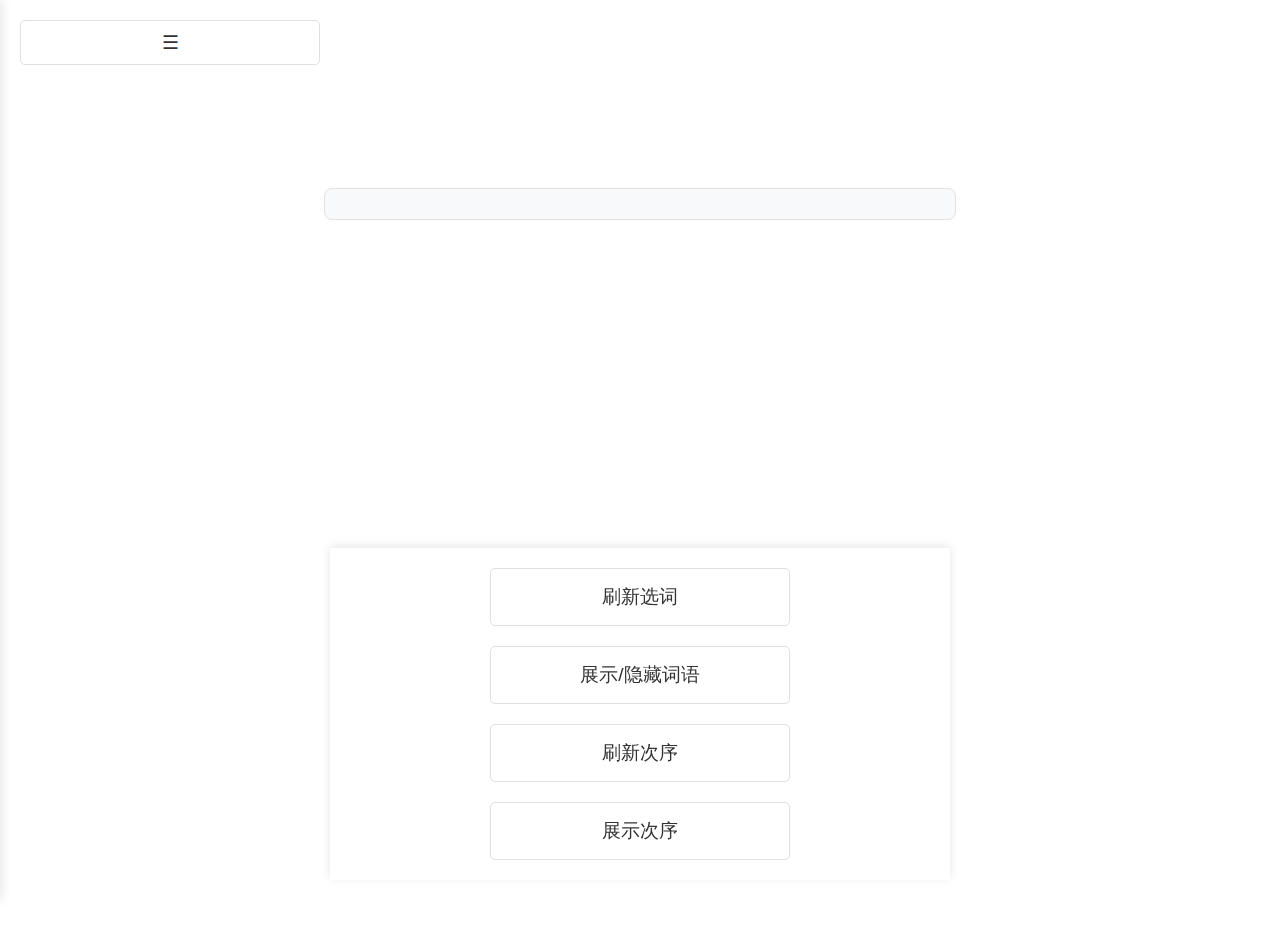
==== index.html @ 56570c1d "Add files via upload" ====
<!DOCTYPE html>
<html lang="ch">
<head>
    <meta charset="UTF-8">
    <meta name="viewport" content="width=device-width, initial-scale=1.0">
    <title>截码战</title>
    <style>
        body {
            font-family: Arial, sans-serif;
            background-color: #ffffff;
            margin: 0;
            padding: 20px;
            display: flex;
            flex-direction: column;
            align-items: center;
            min-height: 100vh;
            position: relative;
        }
        #sidebar {
            position: fixed;
            left: -250px;
            top: 0;
            width: 250px;
            height: 100%;
            background-color: #f8f9fa;
            box-shadow: 2px 0 10px rgba(0, 0, 0, 0.1);
            transition: left 0.3s ease;
            z-index: 1000;
        }
        #sidebar.open {
            left: 0;
        }
        #sidebar-toggle {
            position: absolute;
            left: 10px;
            top: 10px;
            z-index: 1;
            background-color: #ffffff;
            border: 1px solid #e0e0e0;
            border-radius: 5px;
            padding: 10px;
            cursor: pointer;
        }
        #sidebar-toggle:hover {
            background-color: #f0f0f0;
        }
        #sidebar ul {
            list-style: none;
            padding: 0;
            margin: 0;
        }
        #sidebar ul li {
            padding: 0;
            border-bottom: 1px solid #e0e0e0;
        }
        #sidebar ul li a {
            display: block;
            padding: 15px;
            text-decoration: none;
            color: #333333;
        }
        #sidebar ul li a.current {
            color: #4a90e2;
        }
        #sidebar ul li:hover {
            background-color: #e0e0e0;
        }
        #word-display {
            font-size: 2em;
            text-align: center;
            padding: 15px;
            background-color: #f8f9fa;
            border-radius: 8px;
            border: 1px solid #e0e0e0;
            width: 90%;
            max-width: 600px;
            position: absolute;
            top: 20%;
            left: 50%;
            transform: translateX(-50%);
        }
        #button-area {
            text-align: center;
            position: fixed;
            bottom: 20px;
            left: 0;
            right: 0;
            padding: 10px;
            background-color: #ffffff;
            box-shadow: 0 -2px 10px rgba(0, 0, 0, 0.1);
            width: 100%;
            max-width: 600px;
            margin: 0 auto;
            z-index: 1;
            display: flex;
            flex-wrap: wrap;
            justify-content: center;
        }
        button {
            margin: 10px;
            padding: 15px 30px;
            font-size: 1.2em;
            border: 1px solid #e0e0e0;
            border-radius: 5px;
            cursor: pointer;
            background-color: #ffffff;
            color: #333333;
            transition: background-color 0.3s ease;
            width: 50%;
            max-width: 300px;
        }
        button:hover {
            background-color: #f0f0f0;
        }
        @media (max-width: 600px) {
            #word-display {
                font-size: 1.5em;
                padding: 10px;
            }
            button {
                width: 100%;
                max-width: none;
                margin: 5px 0;
            }
        }
        .modal {
            display: none;
            position: fixed;
            top: 0;
            left: 0;
            width: 100%;
            height: 100%;
            background-color: rgba(0, 0, 0, 0.5);
            justify-content: center;
            align-items: center;
            z-index: 1000;
        }
        .modal-content {
            background-color: white;
            padding: 30px;
            border-radius: 15px;
            box-shadow: 0 8px 24px rgba(0, 0, 0, 0.2);
            text-align: center;
            max-width: 400px;
            width: 90%;
        }
        .modal-buttons {
            margin-top: 20px;
            display: flex;
            justify-content: space-between;
        }
        .modal-buttons button {
            margin: 0 5px;
            padding: 12px 24px;
            font-size: 1em;
            border: none;
            border-radius: 8px;
            cursor: pointer;
            transition: background 0.3s ease;
            flex: 1;
        }
        .modal-buttons button.confirm {
            background: linear-gradient(135deg, #4CAF50, #45a049);
            color: white;
        }
        .modal-buttons button.confirm:hover {
            background: linear-gradient(135deg, #45a049, #4CAF50);
        }
        .modal-buttons button.cancel {
            background: linear-gradient(135deg, #f44336, #e53935);
            color: white;
        }
        .modal-buttons button.cancel:hover {
            background: linear-gradient(135deg, #e53935, #f44336);
        }
        #sidebar-toggle.open {
            left: 260px;
        }
    </style>
    <script>
        function toggleSidebar() {
            const sidebar = document.getElementById('sidebar');
            const toggleButton = document.getElementById('sidebar-toggle');
            const isOpen = sidebar.classList.toggle('open');
            toggleButton.style.display = isOpen ? 'none' : 'block';
        }

        document.addEventListener('click', function(event) {
            const sidebar = document.getElementById('sidebar');
            const toggleButton = document.getElementById('sidebar-toggle');
            const isClickInside = sidebar.contains(event.target) || toggleButton.contains(event.target);
            
            if (!isClickInside && sidebar.classList.contains('open')) {
                sidebar.classList.remove('open');
                toggleButton.style.display = 'block';
            }
        });
    </script>
        <div id="sidebar">
            <ul>
                <li><a href="index.html" class="current">截码战</a></li>
                <li><a href="aux_program.html">辅助程序界面</a></li>
            </ul>
        </div>
        <button id="sidebar-toggle" onclick="toggleSidebar()">☰</button>
    <div id="confirmModal" class="modal">
        <div class="modal-content">
            <p id="confirmMessage">确定要刷新选词吗？</p>
            <div class="modal-buttons">
                <button class="confirm" onclick="handleConfirm(true)">确定</button>
                <button class="cancel" onclick="handleConfirm(false)">取消</button>
            </div>
        </div>
    </div>
    <div id="alertModal" class="modal">
        <div class="modal-content">
            <p id="alertMessage"></p>
            <div class="modal-buttons">
                <button class="confirm" onclick="closeAlert()">确定</button>
            </div>
        </div>
    </div>
    <script>
        let words = [];
        let displayedWords = [];
        let order = [];
        let currentAction = null;

        // 读取CSV文件
        function loadWords() {
            fetch('words.csv')
                .then(response => {
                    if (!response.ok) {
                        throw new Error('词库文件读取失败');
                    }
                    return response.text();
                })
                .then(data => {
                    words = data.split(',');
                })
                .catch(error => {
                    console.error(error);
                    words = [];
                    showAlert('词库文件读取失败，请检查文件是否存在');
                });
        }

        // 显示确认弹窗
        function showConfirm(message, action) {
            document.getElementById('confirmMessage').textContent = message;
            document.getElementById('confirmModal').style.display = 'flex';
            currentAction = action;
        }

        // 处理确认弹窗结果
        function handleConfirm(result) {
            document.getElementById('confirmModal').style.display = 'none';
            if (result && currentAction) {
                currentAction();
            }
            currentAction = null;
        }

        // 显示提示弹窗
        function showAlert(message) {
            document.getElementById('alertMessage').textContent = message;
            document.getElementById('alertModal').style.display = 'flex';
        }

        // 关闭提示弹窗
        function closeAlert() {
            document.getElementById('alertModal').style.display = 'none';
        }

        // 刷新选词
        function refreshWords() {
            if (words.length === 0) {
                showAlert('词库文件未加载，无法刷新选词');
                return;
            }
            showConfirm('确定要刷新选词吗？', () => {
                displayedWords = [];
                for (let i = 0; i < 4; i++) {
                    let randomIndex = Math.floor(Math.random() * words.length);
                    displayedWords.push(words[randomIndex]);
                }
                updateDisplay();
            });
        }

        // 展示/隐藏词语
        function toggleDisplay() {
            let display = document.getElementById('word-display');
            if (display.style.display === 'none') {
                display.style.display = 'block';
            } else {
                display.style.display = 'none';
            }
        }

        // 刷新次序
        function refreshOrder() {
            showConfirm('确定要刷新次序吗？', () => {
                order = [1, 2, 3, 4].sort(() => Math.random() - 0.5);
                showAlert('新的次序为：' + order.join(', '));
            });
        }

        // 展示次序
        function showOrder() {
            if (order.length > 0) {
                showAlert('当前次序为：' + order.join(', '));
            } else {
                showAlert('请先刷新次序！');
            }
        }

        // 更新词语展示区
        function updateDisplay() {
            let display = document.getElementById('word-display');
            display.innerHTML = displayedWords.join(' | ');
            if (display.style.display === 'none') {
                display.style.display = 'block';
            }
        }

        // 初始化
        window.onload = function() {
            loadWords();
            // 从localStorage恢复状态
            if (localStorage.getItem('displayedWords')) {
                displayedWords = JSON.parse(localStorage.getItem('displayedWords'));
                updateDisplay();
            }
            if (localStorage.getItem('order')) {
                order = JSON.parse(localStorage.getItem('order'));
            }
            if (localStorage.getItem('isDisplayed') === 'false') {
                document.getElementById('word-display').style.display = 'none';
            }
        };

        // 保存状态到localStorage
        function saveState() {
            localStorage.setItem('displayedWords', JSON.stringify(displayedWords));
            localStorage.setItem('order', JSON.stringify(order));
            localStorage.setItem('isDisplayed', document.getElementById('word-display').style.display !== 'none');
        }

        // 刷新选词
        function refreshWords() {
            showConfirm('确定要刷新选词吗？', () => {
                displayedWords = [];
                for (let i = 0; i < 4; i++) {
                    let randomIndex = Math.floor(Math.random() * words.length);
                    displayedWords.push(words[randomIndex]);
                }
                updateDisplay();
                saveState();
            });
        }

        // 展示/隐藏词语
        function toggleDisplay() {
            let display = document.getElementById('word-display');
            if (display.style.display === 'none') {
                display.style.display = 'block';
            } else {
                display.style.display = 'none';
            }
            saveState();
        }

        // 刷新次序
        function refreshOrder() {
            showConfirm('确定要刷新次序吗？', () => {
                order = [1, 2, 3, 4].sort(() => Math.random() - 0.5);
                showAlert('新的次序为：' + order.join(', '));
                saveState();
            });
        }

    </script>
</head>
<body>
    <div id="word-display"></div>
    <div id="button-area">
        <button onclick="refreshWords()">刷新选词</button>
        <button onclick="toggleDisplay()">展示/隐藏词语</button>
        <button onclick="refreshOrder()">刷新次序</button>
        <button onclick="showOrder()">展示次序</button>
    </div>
</body>
</html>
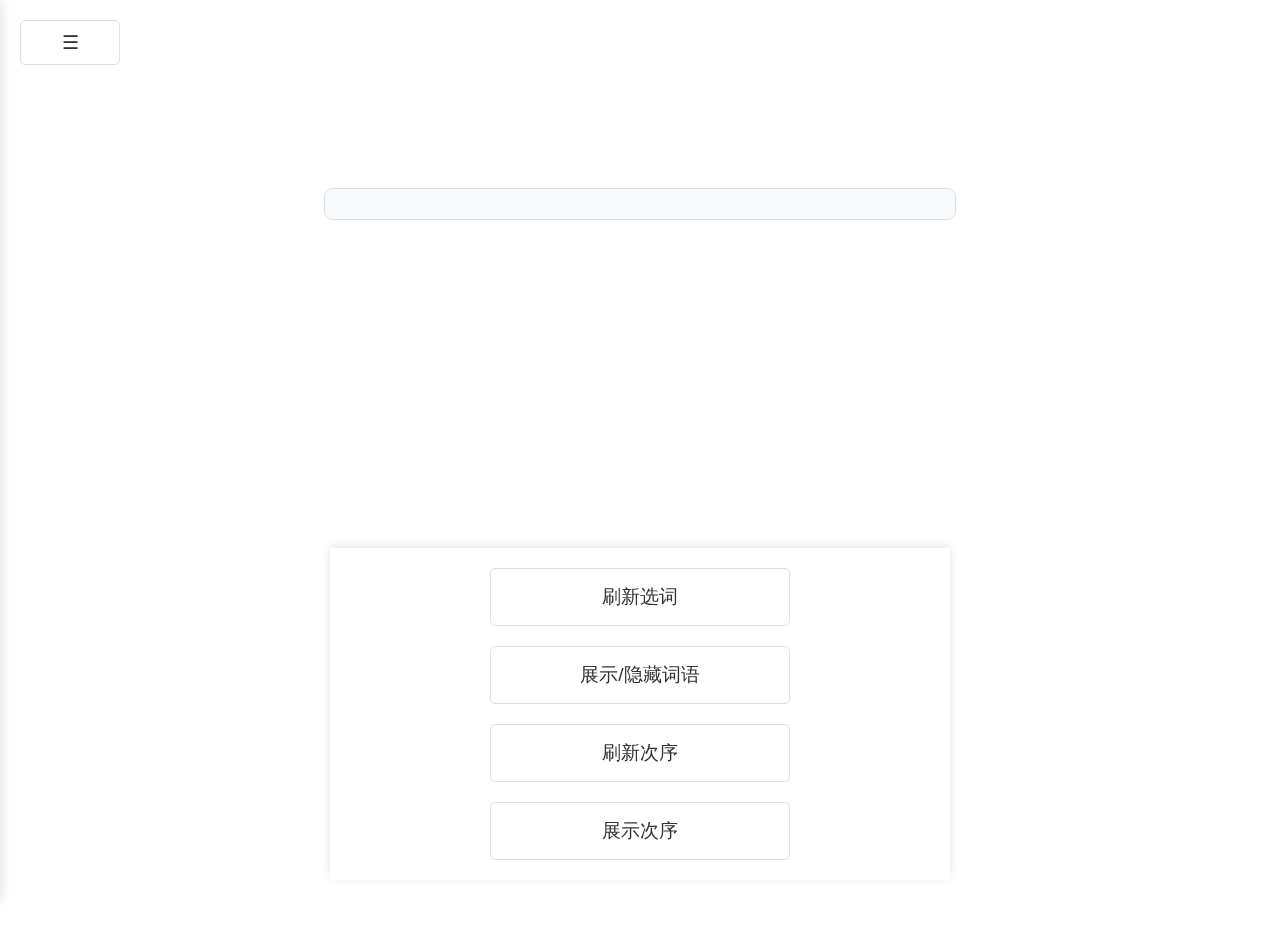
==== commit 50c0088d: "Add files via upload" ====
--- a/index.html
+++ b/index.html
@@ -30,17 +30,6 @@
         #sidebar.open {
             left: 0;
         }
-        #sidebar-toggle {
-            position: absolute;
-            left: 10px;
-            top: 10px;
-            z-index: 1;
-            background-color: #ffffff;
-            border: 1px solid #e0e0e0;
-            border-radius: 5px;
-            padding: 10px;
-            cursor: pointer;
-        }
         #sidebar-toggle:hover {
             background-color: #f0f0f0;
         }
@@ -123,6 +112,19 @@
                 margin: 5px 0;
             }
         }
+
+        #sidebar-toggle {
+            position: absolute;
+            left: 10px;
+            top: 10px;
+            width: 100px;
+            z-index: 1;
+            background-color: #ffffff;
+            border: 1px solid #e0e0e0;
+            border-radius: 5px;
+            padding: 10px;
+            cursor: pointer;
+        }
         .modal {
             display: none;
             position: fixed;
@@ -174,7 +176,7 @@
             background: linear-gradient(135deg, #e53935, #f44336);
         }
         #sidebar-toggle.open {
-            left: 260px;
+            left: 60px;
         }
     </style>
     <script>
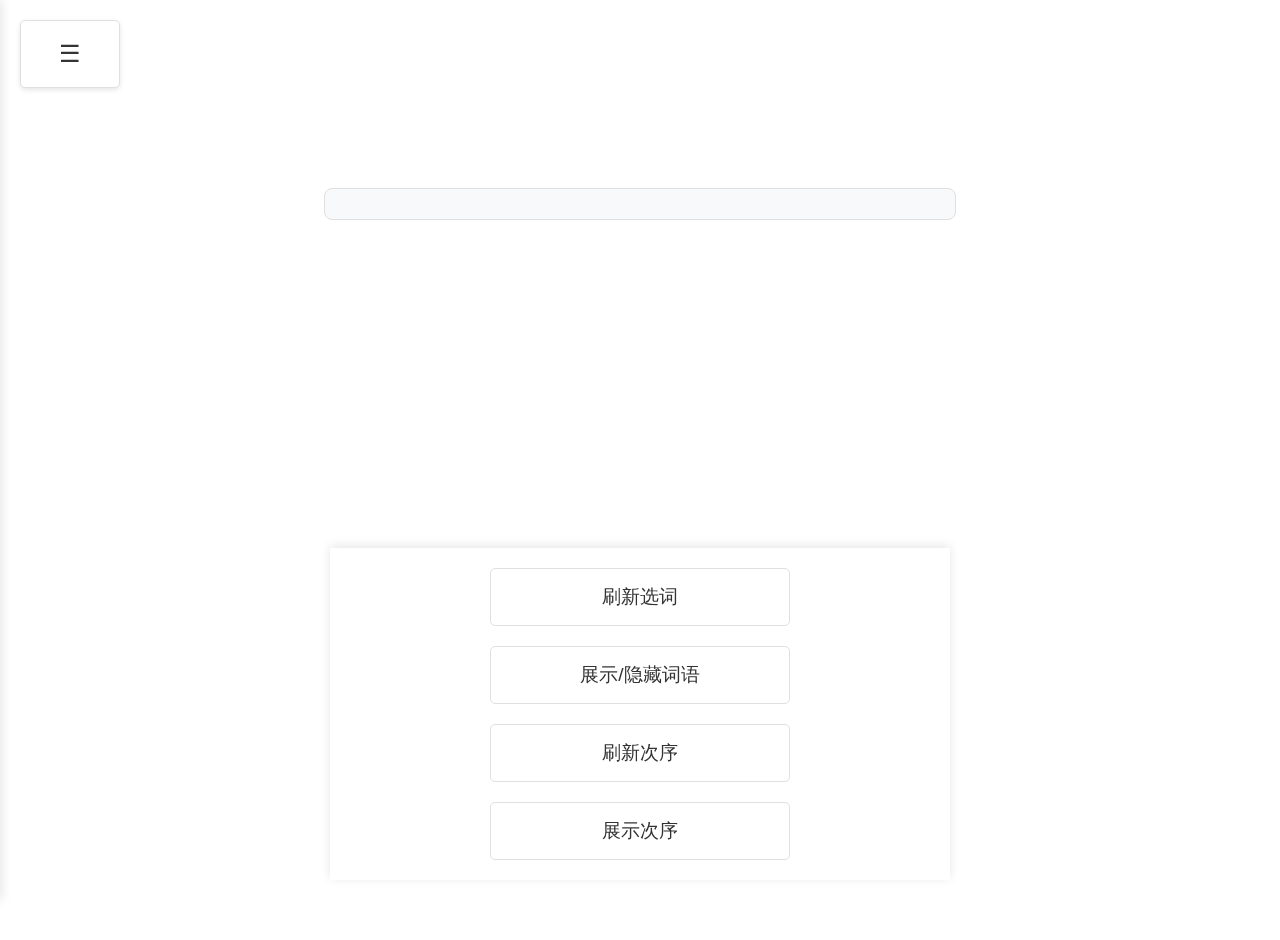
==== commit 11710ea5: "Add files via upload" ====
--- a/index.html
+++ b/index.html
@@ -36,10 +36,11 @@
         #sidebar ul {
             list-style: none;
             padding: 0;
-            margin: 0;
+            margin: 60px 0 0 0;
         }
         #sidebar ul li {
             padding: 0;
+            border-top: 1px solid #e0e0e0;
             border-bottom: 1px solid #e0e0e0;
         }
         #sidebar ul li a {
@@ -113,17 +114,63 @@
             }
         }
 
+        /* 侧边栏关闭按钮样式 */
+        .sidebar-close-btn {
+            position: absolute;
+            right: 10px;
+            top: 10px;
+            width: 30px;
+            height: 30px;
+            background: none;
+            border: none;
+            font-size: 24px;
+            cursor: pointer;
+            color: #666;
+            padding: 0;
+            display: flex;
+            align-items: center;
+            justify-content: center;
+        }
+        .sidebar-close-btn:hover {
+            color: #333;
+        }
         #sidebar-toggle {
-            position: absolute;
+            position: fixed;
             left: 10px;
             top: 10px;
-            width: 100px;
+            width: 15vw;
+            min-width: 60px;
+            max-width: 100px;
             z-index: 1;
             background-color: #ffffff;
             border: 1px solid #e0e0e0;
             border-radius: 5px;
-            padding: 10px;
+            padding: 1.5vw;
             cursor: pointer;
+            font-size: 1.5rem;
+            display: flex;
+            justify-content: center;
+            align-items: center;
+            box-shadow: 0 2px 5px rgba(0,0,0,0.1);
+            transition: all 0.3s ease;
+        }
+        #sidebar-toggle:hover {
+            background-color: #f0f0f0;
+            transform: scale(1.05);
+        }
+        /* 响应式调整 */
+        @media (max-width: 600px) {
+            #sidebar-toggle {
+                padding: 3vw;
+                width: 20vw;
+                min-width: 50px;
+            }
+        }
+        @media (max-width: 400px) {
+            #sidebar-toggle {
+                font-size: 1.2rem;
+                padding: 2vw;
+            }
         }
         .modal {
             display: none;
@@ -199,6 +246,7 @@
         });
     </script>
         <div id="sidebar">
+            <button class="sidebar-close-btn" onclick="toggleSidebar()">×</button>
             <ul>
                 <li><a href="index.html" class="current">截码战</a></li>
                 <li><a href="aux_program.html">辅助程序界面</a></li>
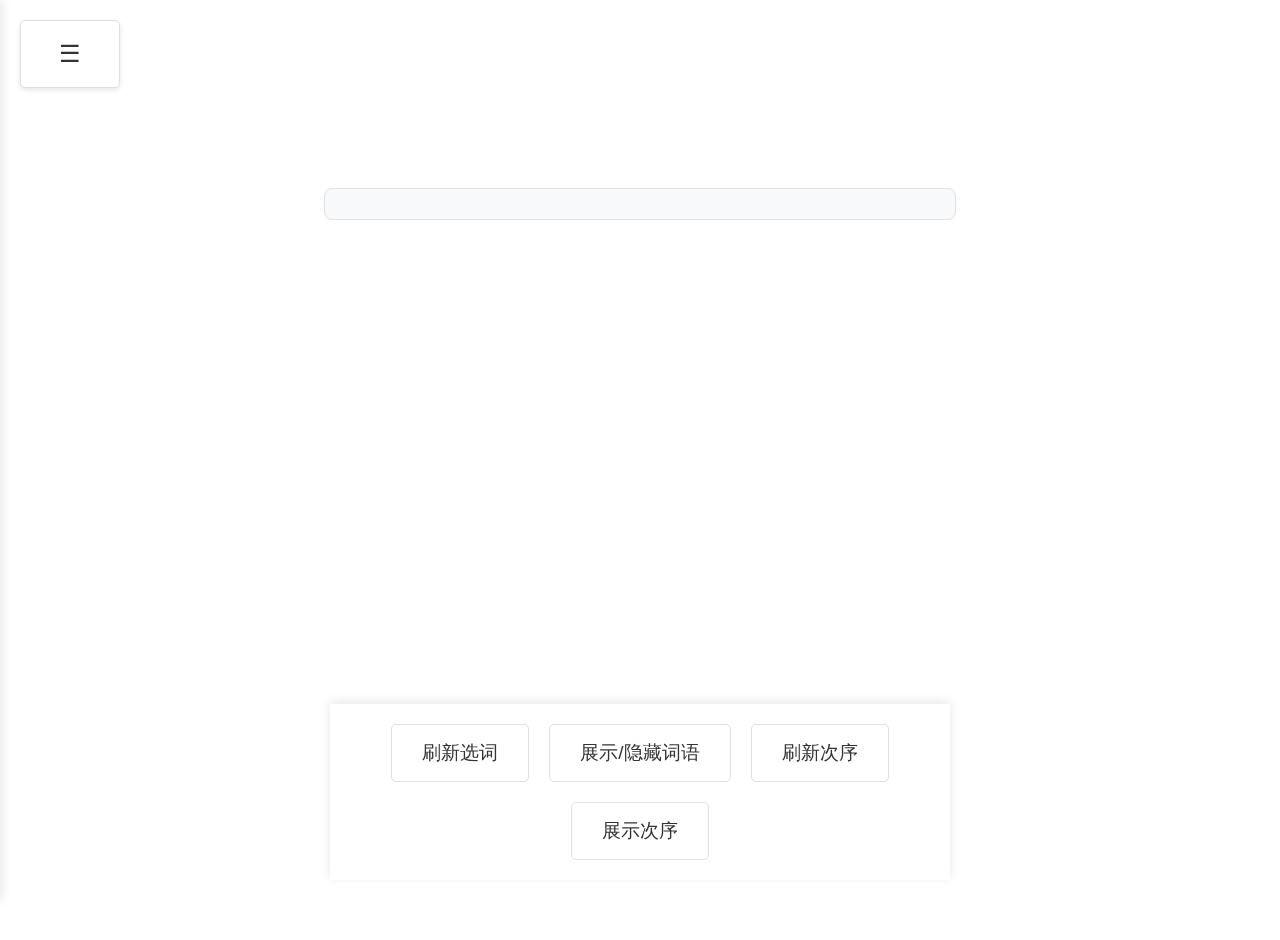
==== commit 2f4edaae: "Add files via upload" ====
--- a/index.html
+++ b/index.html
@@ -4,255 +4,18 @@
     <meta charset="UTF-8">
     <meta name="viewport" content="width=device-width, initial-scale=1.0">
     <title>截码战</title>
-    <style>
-        body {
-            font-family: Arial, sans-serif;
-            background-color: #ffffff;
-            margin: 0;
-            padding: 20px;
-            display: flex;
-            flex-direction: column;
-            align-items: center;
-            min-height: 100vh;
-            position: relative;
-        }
-        #sidebar {
-            position: fixed;
-            left: -250px;
-            top: 0;
-            width: 250px;
-            height: 100%;
-            background-color: #f8f9fa;
-            box-shadow: 2px 0 10px rgba(0, 0, 0, 0.1);
-            transition: left 0.3s ease;
-            z-index: 1000;
-        }
-        #sidebar.open {
-            left: 0;
-        }
-        #sidebar-toggle:hover {
-            background-color: #f0f0f0;
-        }
-        #sidebar ul {
-            list-style: none;
-            padding: 0;
-            margin: 60px 0 0 0;
-        }
-        #sidebar ul li {
-            padding: 0;
-            border-top: 1px solid #e0e0e0;
-            border-bottom: 1px solid #e0e0e0;
-        }
-        #sidebar ul li a {
-            display: block;
-            padding: 15px;
-            text-decoration: none;
-            color: #333333;
-        }
-        #sidebar ul li a.current {
-            color: #4a90e2;
-        }
-        #sidebar ul li:hover {
-            background-color: #e0e0e0;
-        }
-        #word-display {
-            font-size: 2em;
-            text-align: center;
-            padding: 15px;
-            background-color: #f8f9fa;
-            border-radius: 8px;
-            border: 1px solid #e0e0e0;
-            width: 90%;
-            max-width: 600px;
-            position: absolute;
-            top: 20%;
-            left: 50%;
-            transform: translateX(-50%);
-        }
-        #button-area {
-            text-align: center;
-            position: fixed;
-            bottom: 20px;
-            left: 0;
-            right: 0;
-            padding: 10px;
-            background-color: #ffffff;
-            box-shadow: 0 -2px 10px rgba(0, 0, 0, 0.1);
-            width: 100%;
-            max-width: 600px;
-            margin: 0 auto;
-            z-index: 1;
-            display: flex;
-            flex-wrap: wrap;
-            justify-content: center;
-        }
-        button {
-            margin: 10px;
-            padding: 15px 30px;
-            font-size: 1.2em;
-            border: 1px solid #e0e0e0;
-            border-radius: 5px;
-            cursor: pointer;
-            background-color: #ffffff;
-            color: #333333;
-            transition: background-color 0.3s ease;
-            width: 50%;
-            max-width: 300px;
-        }
-        button:hover {
-            background-color: #f0f0f0;
-        }
-        @media (max-width: 600px) {
-            #word-display {
-                font-size: 1.5em;
-                padding: 10px;
-            }
-            button {
-                width: 100%;
-                max-width: none;
-                margin: 5px 0;
-            }
-        }
-
-        /* 侧边栏关闭按钮样式 */
-        .sidebar-close-btn {
-            position: absolute;
-            right: 10px;
-            top: 10px;
-            width: 30px;
-            height: 30px;
-            background: none;
-            border: none;
-            font-size: 24px;
-            cursor: pointer;
-            color: #666;
-            padding: 0;
-            display: flex;
-            align-items: center;
-            justify-content: center;
-        }
-        .sidebar-close-btn:hover {
-            color: #333;
-        }
-        #sidebar-toggle {
-            position: fixed;
-            left: 10px;
-            top: 10px;
-            width: 15vw;
-            min-width: 60px;
-            max-width: 100px;
-            z-index: 1;
-            background-color: #ffffff;
-            border: 1px solid #e0e0e0;
-            border-radius: 5px;
-            padding: 1.5vw;
-            cursor: pointer;
-            font-size: 1.5rem;
-            display: flex;
-            justify-content: center;
-            align-items: center;
-            box-shadow: 0 2px 5px rgba(0,0,0,0.1);
-            transition: all 0.3s ease;
-        }
-        #sidebar-toggle:hover {
-            background-color: #f0f0f0;
-            transform: scale(1.05);
-        }
-        /* 响应式调整 */
-        @media (max-width: 600px) {
-            #sidebar-toggle {
-                padding: 3vw;
-                width: 20vw;
-                min-width: 50px;
-            }
-        }
-        @media (max-width: 400px) {
-            #sidebar-toggle {
-                font-size: 1.2rem;
-                padding: 2vw;
-            }
-        }
-        .modal {
-            display: none;
-            position: fixed;
-            top: 0;
-            left: 0;
-            width: 100%;
-            height: 100%;
-            background-color: rgba(0, 0, 0, 0.5);
-            justify-content: center;
-            align-items: center;
-            z-index: 1000;
-        }
-        .modal-content {
-            background-color: white;
-            padding: 30px;
-            border-radius: 15px;
-            box-shadow: 0 8px 24px rgba(0, 0, 0, 0.2);
-            text-align: center;
-            max-width: 400px;
-            width: 90%;
-        }
-        .modal-buttons {
-            margin-top: 20px;
-            display: flex;
-            justify-content: space-between;
-        }
-        .modal-buttons button {
-            margin: 0 5px;
-            padding: 12px 24px;
-            font-size: 1em;
-            border: none;
-            border-radius: 8px;
-            cursor: pointer;
-            transition: background 0.3s ease;
-            flex: 1;
-        }
-        .modal-buttons button.confirm {
-            background: linear-gradient(135deg, #4CAF50, #45a049);
-            color: white;
-        }
-        .modal-buttons button.confirm:hover {
-            background: linear-gradient(135deg, #45a049, #4CAF50);
-        }
-        .modal-buttons button.cancel {
-            background: linear-gradient(135deg, #f44336, #e53935);
-            color: white;
-        }
-        .modal-buttons button.cancel:hover {
-            background: linear-gradient(135deg, #e53935, #f44336);
-        }
-        #sidebar-toggle.open {
-            left: 60px;
-        }
-    </style>
-    <script>
-        function toggleSidebar() {
-            const sidebar = document.getElementById('sidebar');
-            const toggleButton = document.getElementById('sidebar-toggle');
-            const isOpen = sidebar.classList.toggle('open');
-            toggleButton.style.display = isOpen ? 'none' : 'block';
-        }
-
-        document.addEventListener('click', function(event) {
-            const sidebar = document.getElementById('sidebar');
-            const toggleButton = document.getElementById('sidebar-toggle');
-            const isClickInside = sidebar.contains(event.target) || toggleButton.contains(event.target);
-            
-            if (!isClickInside && sidebar.classList.contains('open')) {
-                sidebar.classList.remove('open');
-                toggleButton.style.display = 'block';
-            }
-        });
-    </script>
-        <div id="sidebar">
-            <button class="sidebar-close-btn" onclick="toggleSidebar()">×</button>
-            <ul>
-                <li><a href="index.html" class="current">截码战</a></li>
-                <li><a href="aux_program.html">辅助程序界面</a></li>
-            </ul>
-        </div>
-        <button id="sidebar-toggle" onclick="toggleSidebar()">☰</button>
+    <link rel="stylesheet" href="common.css">
+    <link rel="stylesheet" href="index.css">
+    <script src="common.js"></script>
+    <script src="index.js"></script>
+    <div id="sidebar">
+        <button class="sidebar-close-btn" onclick="toggleSidebar()">×</button>
+        <ul>
+            <li><a href="index.html" class="current">截码战</a></li>
+            <li><a href="aux_program.html">辅助程序界面</a></li>
+        </ul>
+    </div>
+    <button id="sidebar-toggle" onclick="toggleSidebar()">☰</button>
     <div id="confirmModal" class="modal">
         <div class="modal-content">
             <p id="confirmMessage">确定要刷新选词吗？</p>
@@ -270,167 +33,6 @@
             </div>
         </div>
     </div>
-    <script>
-        let words = [];
-        let displayedWords = [];
-        let order = [];
-        let currentAction = null;
-
-        // 读取CSV文件
-        function loadWords() {
-            fetch('words.csv')
-                .then(response => {
-                    if (!response.ok) {
-                        throw new Error('词库文件读取失败');
-                    }
-                    return response.text();
-                })
-                .then(data => {
-                    words = data.split(',');
-                })
-                .catch(error => {
-                    console.error(error);
-                    words = [];
-                    showAlert('词库文件读取失败，请检查文件是否存在');
-                });
-        }
-
-        // 显示确认弹窗
-        function showConfirm(message, action) {
-            document.getElementById('confirmMessage').textContent = message;
-            document.getElementById('confirmModal').style.display = 'flex';
-            currentAction = action;
-        }
-
-        // 处理确认弹窗结果
-        function handleConfirm(result) {
-            document.getElementById('confirmModal').style.display = 'none';
-            if (result && currentAction) {
-                currentAction();
-            }
-            currentAction = null;
-        }
-
-        // 显示提示弹窗
-        function showAlert(message) {
-            document.getElementById('alertMessage').textContent = message;
-            document.getElementById('alertModal').style.display = 'flex';
-        }
-
-        // 关闭提示弹窗
-        function closeAlert() {
-            document.getElementById('alertModal').style.display = 'none';
-        }
-
-        // 刷新选词
-        function refreshWords() {
-            if (words.length === 0) {
-                showAlert('词库文件未加载，无法刷新选词');
-                return;
-            }
-            showConfirm('确定要刷新选词吗？', () => {
-                displayedWords = [];
-                for (let i = 0; i < 4; i++) {
-                    let randomIndex = Math.floor(Math.random() * words.length);
-                    displayedWords.push(words[randomIndex]);
-                }
-                updateDisplay();
-            });
-        }
-
-        // 展示/隐藏词语
-        function toggleDisplay() {
-            let display = document.getElementById('word-display');
-            if (display.style.display === 'none') {
-                display.style.display = 'block';
-            } else {
-                display.style.display = 'none';
-            }
-        }
-
-        // 刷新次序
-        function refreshOrder() {
-            showConfirm('确定要刷新次序吗？', () => {
-                order = [1, 2, 3, 4].sort(() => Math.random() - 0.5);
-                showAlert('新的次序为：' + order.join(', '));
-            });
-        }
-
-        // 展示次序
-        function showOrder() {
-            if (order.length > 0) {
-                showAlert('当前次序为：' + order.join(', '));
-            } else {
-                showAlert('请先刷新次序！');
-            }
-        }
-
-        // 更新词语展示区
-        function updateDisplay() {
-            let display = document.getElementById('word-display');
-            display.innerHTML = displayedWords.join(' | ');
-            if (display.style.display === 'none') {
-                display.style.display = 'block';
-            }
-        }
-
-        // 初始化
-        window.onload = function() {
-            loadWords();
-            // 从localStorage恢复状态
-            if (localStorage.getItem('displayedWords')) {
-                displayedWords = JSON.parse(localStorage.getItem('displayedWords'));
-                updateDisplay();
-            }
-            if (localStorage.getItem('order')) {
-                order = JSON.parse(localStorage.getItem('order'));
-            }
-            if (localStorage.getItem('isDisplayed') === 'false') {
-                document.getElementById('word-display').style.display = 'none';
-            }
-        };
-
-        // 保存状态到localStorage
-        function saveState() {
-            localStorage.setItem('displayedWords', JSON.stringify(displayedWords));
-            localStorage.setItem('order', JSON.stringify(order));
-            localStorage.setItem('isDisplayed', document.getElementById('word-display').style.display !== 'none');
-        }
-
-        // 刷新选词
-        function refreshWords() {
-            showConfirm('确定要刷新选词吗？', () => {
-                displayedWords = [];
-                for (let i = 0; i < 4; i++) {
-                    let randomIndex = Math.floor(Math.random() * words.length);
-                    displayedWords.push(words[randomIndex]);
-                }
-                updateDisplay();
-                saveState();
-            });
-        }
-
-        // 展示/隐藏词语
-        function toggleDisplay() {
-            let display = document.getElementById('word-display');
-            if (display.style.display === 'none') {
-                display.style.display = 'block';
-            } else {
-                display.style.display = 'none';
-            }
-            saveState();
-        }
-
-        // 刷新次序
-        function refreshOrder() {
-            showConfirm('确定要刷新次序吗？', () => {
-                order = [1, 2, 3, 4].sort(() => Math.random() - 0.5);
-                showAlert('新的次序为：' + order.join(', '));
-                saveState();
-            });
-        }
-
-    </script>
 </head>
 <body>
     <div id="word-display"></div>
--- a/common.css
+++ b/common.css
@@ -0,0 +1,196 @@
+/* 共用CSS样式 */
+body {
+    font-family: Arial, sans-serif;
+    background-color: #ffffff;
+    margin: 0;
+    padding: 20px;
+    display: flex;
+    flex-direction: column;
+    align-items: center;
+    min-height: 100vh;
+    position: relative;
+}
+
+/* 侧边栏样式 */
+#sidebar {
+    position: fixed;
+    left: -250px;
+    top: 0;
+    width: 250px;
+    height: 100%;
+    background-color: #f8f9fa;
+    box-shadow: 2px 0 10px rgba(0, 0, 0, 0.1);
+    transition: left 0.3s ease;
+    z-index: 1000;
+}
+
+#sidebar.open {
+    left: 0;
+}
+
+#sidebar ul {
+    list-style: none;
+    padding: 0;
+    margin: 60px 0 0 0;
+}
+
+#sidebar ul li {
+    padding: 0;
+    border-top: 1px solid #e0e0e0;
+    border-bottom: 1px solid #e0e0e0;
+}
+
+#sidebar ul li a {
+    display: block;
+    padding: 15px;
+    text-decoration: none;
+    color: #333333;
+}
+
+#sidebar ul li a.current {
+    color: #4a90e2;
+}
+
+#sidebar ul li:hover {
+    background-color: #e0e0e0;
+}
+
+/* 侧边栏开关按钮 */
+#sidebar-toggle {
+    position: fixed;
+    left: 10px;
+    top: 10px;
+    width: 15vw;
+    min-width: 60px;
+    max-width: 100px;
+    z-index: 1;
+    background-color: #ffffff;
+    border: 1px solid #e0e0e0;
+    border-radius: 5px;
+    padding: 1.5vw;
+    cursor: pointer;
+    font-size: 1.5rem;
+    display: flex;
+    justify-content: center;
+    align-items: center;
+    box-shadow: 0 2px 5px rgba(0,0,0,0.1);
+    transition: all 0.3s ease;
+}
+
+#sidebar-toggle:hover {
+    background-color: #f0f0f0;
+    transform: scale(1.05);
+}
+
+.sidebar-close-btn {
+    position: absolute;
+    right: 10px;
+    top: 10px;
+    width: 30px;
+    height: 30px;
+    background: none;
+    border: none;
+    font-size: 24px;
+    cursor: pointer;
+    color: #666;
+    padding: 0;
+    display: flex;
+    align-items: center;
+    justify-content: center;
+}
+
+.sidebar-close-btn:hover {
+    color: #333;
+}
+
+/* 模态框样式 */
+.modal {
+    display: none;
+    position: fixed;
+    top: 0;
+    left: 0;
+    width: 100%;
+    height: 100%;
+    background-color: rgba(0, 0, 0, 0.5);
+    justify-content: center;
+    align-items: center;
+    z-index: 1000;
+}
+
+.modal-content {
+    background-color: white;
+    padding: 30px;
+    border-radius: 15px;
+    box-shadow: 0 8px 24px rgba(0, 0, 0, 0.2);
+    text-align: center;
+    max-width: 400px;
+    width: 90%;
+}
+
+.modal-buttons {
+    margin-top: 20px;
+    display: flex;
+    justify-content: space-between;
+}
+
+.modal-buttons button {
+    margin: 0 5px;
+    padding: 12px 24px;
+    font-size: 1em;
+    border: none;
+    border-radius: 8px;
+    cursor: pointer;
+    transition: background 0.3s ease;
+    flex: 1;
+}
+
+.modal-buttons button.confirm {
+    background: linear-gradient(135deg, #4CAF50, #45a049);
+    color: white;
+}
+
+.modal-buttons button.confirm:hover {
+    background: linear-gradient(135deg, #45a049, #4CAF50);
+}
+
+.modal-buttons button.cancel {
+    background: linear-gradient(135deg, #f44336, #e53935);
+    color: white;
+}
+
+.modal-buttons button.cancel:hover {
+    background: linear-gradient(135deg, #e53935, #f44336);
+}
+
+/* 按钮基础样式 */
+button {
+    margin: 10px;
+    padding: 15px 30px;
+    font-size: 1.2em;
+    border: 1px solid #e0e0e0;
+    border-radius: 5px;
+    cursor: pointer;
+    background-color: #ffffff;
+    color: #333333;
+    transition: background-color 0.3s ease;
+}
+
+button:hover {
+    background-color: #f0f0f0;
+}
+
+/* 响应式设计 */
+@media (max-width: 600px) {
+    #sidebar-toggle {
+        padding: 3vw;
+        width: 20vw;
+        min-width: 50px;
+    }
+}
+
+@media (max-width: 400px) {
+    #sidebar-toggle {
+        font-size: 1.2rem;
+        padding: 2vw;
+    }
+}--- a/index.css
+++ b/index.css
@@ -0,0 +1,51 @@
+/* index.html特有样式 */
+#word-display {
+    font-size: 2em;
+    text-align: center;
+    padding: 15px;
+    background-color: #f8f9fa;
+    border-radius: 8px;
+    border: 1px solid #e0e0e0;
+    width: 90%;
+    max-width: 600px;
+    position: absolute;
+    top: 20%;
+    left: 50%;
+    transform: translateX(-50%);
+}
+
+#button-area {
+    text-align: center;
+    position: fixed;
+    bottom: 20px;
+    left: 0;
+    right: 0;
+    padding: 10px;
+    background-color: #ffffff;
+    box-shadow: 0 -2px 10px rgba(0, 0, 0, 0.1);
+    width: 100%;
+    max-width: 600px;
+    margin: 0 auto;
+    z-index: 1;
+    display: flex;
+    flex-wrap: wrap;
+    justify-content: center;
+}
+
+#sidebar-toggle.open {
+    left: 60px;
+}
+
+/* 特定于index.html的媒体查询 */
+@media (max-width: 600px) {
+    #word-display {
+        font-size: 1.5em;
+        padding: 10px;
+    }
+    
+    button {
+        width: 100%;
+        max-width: none;
+        margin: 5px 0;
+    }
+}